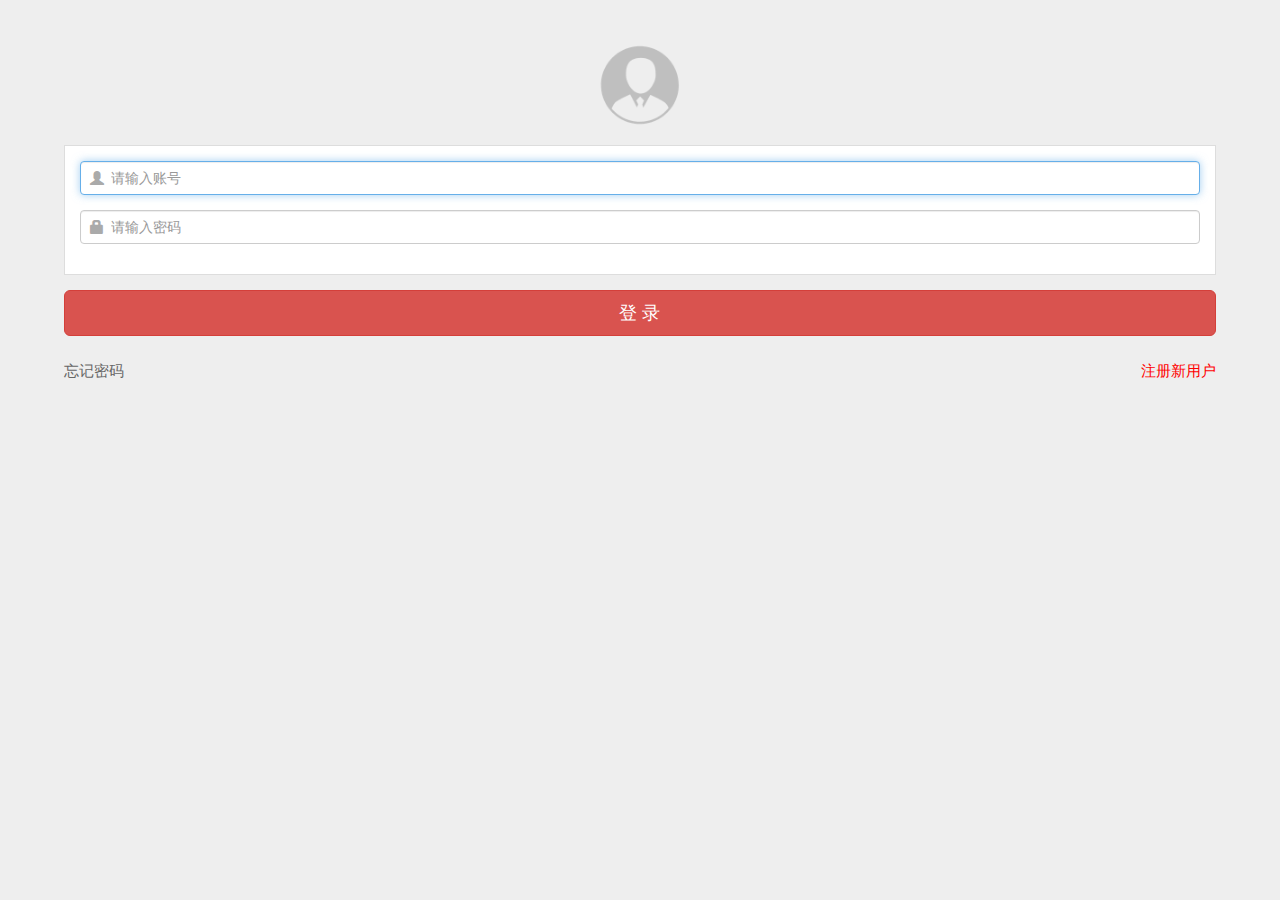
==== forget.html @ bba38528 "5.1修订版" ====
<!DOCTYPE html>
<html>
  <head>
    <meta charset="utf-8">
    <meta name="viewport" content="width=device-width,height=device-height,initial-scale=1.0, minimum-scale=1.0, maximum-scale=1.0, user-scalable=no">
    <title>忘记密码</title>
    <link rel="stylesheet" href="/static/bootstrap/css/bootstrap.min.css">
		<link rel="stylesheet" href="/static/css/login.css">
		<!--基本库-->
		<script src="/static/js/jquery-3.3.1.min.js"></script>
		<script src="/static/js/bootstrap-3.3.1.min.js"></script>
  </head>
  <body>
    <div class="body">
      <header id="header">
        <div class="face-box">
          <img src="/static/image/face.png" alt="" class="img-responsive">
        </div>
      </header>
      <form>
        <div class="form-group">
          <span class="glyphicon glyphicon-user username-dot"></span>
          <input class="form-control required" type="text" placeholder="请输入账号" id="username" name="username" autofocus="autofocus" maxlength="20"/>
        </div>
        <div class="form-group">
          <span class="glyphicon glyphicon-lock password-dot"></span>
          <input class="form-control required" type="text" placeholder="请输入密码" id="password" name="password" autofocus="autofocus" maxlength="20"/>
        </div>
      </form>

      <div class="btn-box">
        <button type="button" class="btn btn-danger btn-lg btn-block" name="submit" id="btn-submit">登 录</button>
      </div>
      <div class="link-box row">
        <div class="col-xs-6">
          <a class="link" href="forget.html">忘记密码</a>
        </div>
        <div class="col-xs-6">
          <a class="link-red" href="register.html">注册新用户</a>
        </div>
      </div>

    </div>
  </body>
<script type="text/javascript">

  $(function(){
    resize();
  });
  //改变窗口大小
  $(window).resize(function(){
    resize();
  });
  var resize = function() {
    var h =  window.innerHeight;
    $('#btn-submit').on('click', function(){
      location.href = 'member.html';
    });
  };
</script>
</html>
---- static/css/login.css ----
@media screen {
  html {
    font-size: 10px;
  }
  @font-face {
    font-family: 'iconfont';
    src: url('//at.alicdn.com/t/font_603996_u33hfhu7b4jthuxr.eot');
    src: url('//at.alicdn.com/t/font_603996_u33hfhu7b4jthuxr.eot?#iefix') format('embedded-opentype'), url('//at.alicdn.com/t/font_603996_u33hfhu7b4jthuxr.woff') format('woff'), url('//at.alicdn.com/t/font_603996_u33hfhu7b4jthuxr.ttf') format('truetype'), url('//at.alicdn.com/t/font_603996_u33hfhu7b4jthuxr.svg#iconfont') format('svg');
    
    /* project id 603996 */
  }
  html .iconfont {
    font-family: "iconfont" !important;
    font-size: 16px;
    font-style: normal;
    -webkit-font-smoothing: antialiased;
    -webkit-text-stroke-width: 0.2px;
    -moz-osx-font-smoothing: grayscale;
  }
  html body {
    background: #eee;
  }
  html body .icon-phone::before {
    content: '\e633';
  }
  html body .body header {
    height: 9rem;
    margin: 4rem 0 0 0;
  }
  html body .body header .face-box {
    width: 9rem;
    height: 9rem;
    margin: 0rem auto;
  }
  html body .body header .face-box img {
    width: 9rem;
    height: 9rem;
  }
  html body .body header.register-header {
    height: 5rem;
    margin: 0;
  }
  html body .body header.register-header h3 {
    padding-top: 1rem;
    font-size: 2rem;
    height: 4rem;
    line-height: 4rem;
    color: red;
    text-align: center;
  }
  html body .body form {
    width: 90%;
    margin: 1.5rem auto;
    border: .1rem solid #ddd;
    padding: 1.5rem 1.5rem;
    background: white;
  }
  html body .body form .form-group {
    position: relative;
  }
  html body .body form .form-group span.username-dot,
  html body .body form .form-group span.password-dot {
    position: absolute;
    top: 1rem;
    left: 1rem;
    color: #aaa;
  }
  html body .body form .form-group span.iconfont {
    top: .6rem;
    left: .8rem;
    font-size: 1.8rem;
  }
  html body .body form .form-group .form-control {
    padding-left: 3rem ;
    height: 3.4rem;
    line-height: 3.4rem;
    font-size: 1.4rem;
  }
  html body .body form .input-group {
    height: 3.4rem;
    margin: 1.5rem 0 0rem 0;
    padding: 0 0 0 0;
  }
  html body .body form .input-group input {
    height: 3.4rem;
  }
  html body .body form .input-group span {
    position: absolute;
    right: 0;
    top: 0;
    padding: 0;
    margin: 0;
  }
  html body .body form .input-group span.input-group-btn button {
    height: 3.4rem;
  }
  html body .body .btn-box {
    width: 90%;
    margin: .5rem auto;
  }
  html body .body .link-box {
    width: 90%;
    height: 3rem;
    line-height: 3rem;
    margin: 2rem auto;
    text-align: center;
  }
  html body .body .link-box div:first-child {
    text-align: left;
    padding-left: 0;
  }
  html body .body .link-box div:last-child {
    text-align: right;
    padding-right: 0;
  }
  html body .body .link-box a {
    font-size: 1.5rem;
  }
  html body .body .link-box a.link-red {
    color: #ff0000;
  }
  html body .body .link-box a.link {
    color: #666;
  }
}
@media (max-width: 320px) {
  html body .body header {
    height: 6.4rem;
    background: #eee;
  }
  html body .body header .face-box {
    width: 6.4rem;
    height: 6.4rem;
    margin: 1rem auto;
  }
  html body .body header .face-box img {
    width: 6.4rem;
    height: 6.4rem;
  }
  html body .body header.register-header {
    height: 3rem;
    margin: 0;
  }
  html body .body header.register-header h3 {
    padding-top: .8rem;
    font-size: 2rem;
    height: 2.2rem;
    line-height: 2.2rem;
    color: orange;
    text-align: center;
  }
  html body .body .btn-box div a {
    font-size: 1.4rem;
  }
  html body .body .link-box {
    height: 2rem;
    line-height: 2rem;
    margin: 1rem auto;
  }
}
@media (min-width: 321px) and (max-width: 375px) {
  html body .body form div.input-group input.form-control {
    width: 16rem ;
  }
}
@media (min-width: 321px) and (max-width: 375px) and (min-height: 668px) {
  html body .body header {
    margin: 7rem 0 0 0;
  }
}
@media (min-width: 376px) and (max-width: 414px) {
  html body .body header {
    margin: 8rem 0 0 0;
  }
  html body .body .link-box div a {
    font-size: 1.6rem;
  }
}
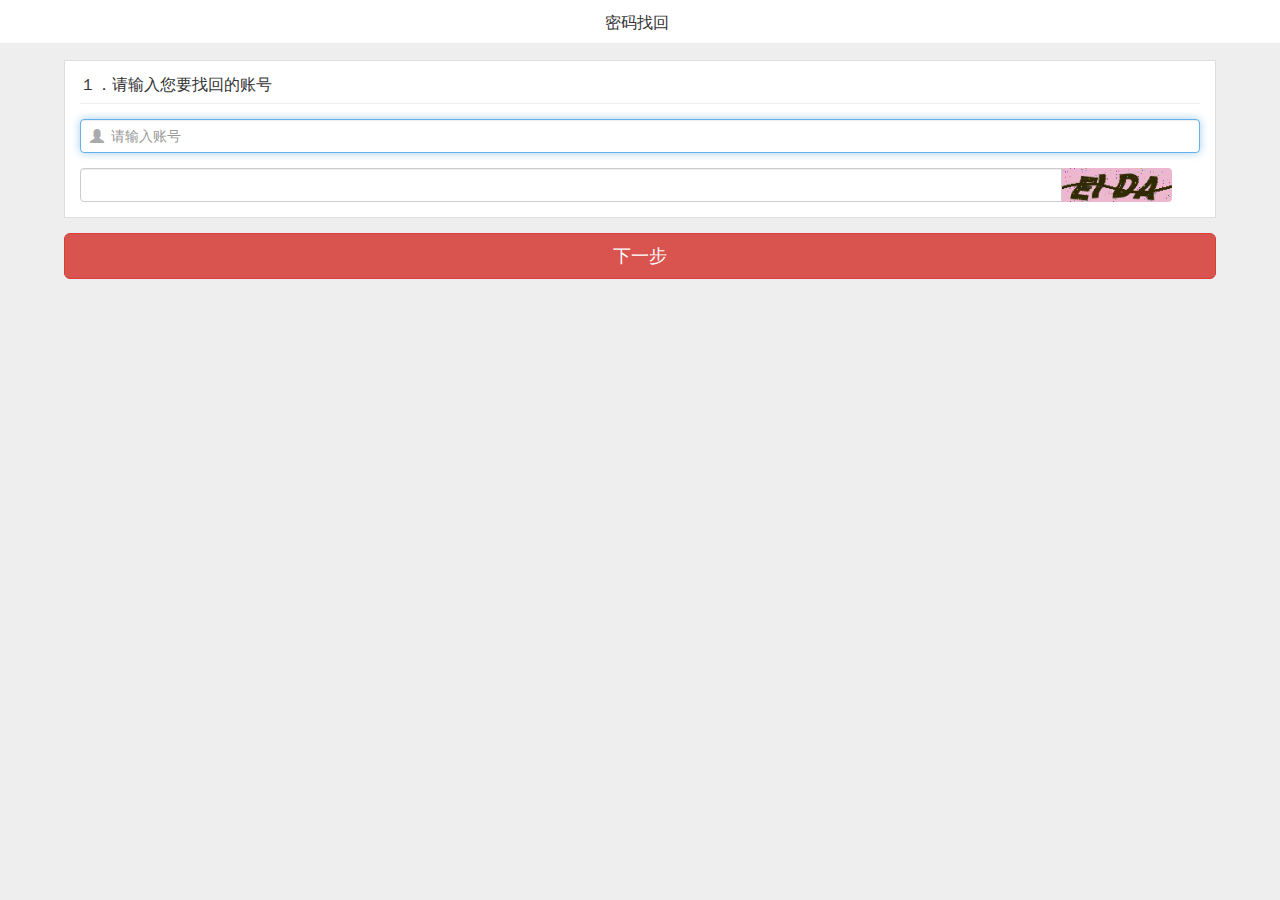
==== commit e3bd27a3: "sss" ====
--- a/forget.html
+++ b/forget.html
@@ -3,7 +3,7 @@
   <head>
     <meta charset="utf-8">
     <meta name="viewport" content="width=device-width,height=device-height,initial-scale=1.0, minimum-scale=1.0, maximum-scale=1.0, user-scalable=no">
-    <title>忘记密码</title>
+    <title>密码找回</title>
     <link rel="stylesheet" href="/static/bootstrap/css/bootstrap.min.css">
 		<link rel="stylesheet" href="/static/css/login.css">
 		<!--基本库-->
@@ -12,49 +12,54 @@
   </head>
   <body>
     <div class="body">
-      <header id="header">
-        <div class="face-box">
-          <img src="/static/image/face.png" alt="" class="img-responsive">
+      <nav class="topbar btm-line navbar-fixed-top bg-white">
+        <div class="row">
+          <div class="col-xs-1 back iconfont icon-back" id="icon-back"></div>
+          <div class="col-xs-10">密码找回</div>
+          <div class="col-xs-1" id="icon-back"></div>
         </div>
-      </header>
-      <form>
+      </nav>
+      <form class="has-nav">
+        <h2 class="page-header">１．请输入您要找回的账号</h2>
         <div class="form-group">
           <span class="glyphicon glyphicon-user username-dot"></span>
           <input class="form-control required" type="text" placeholder="请输入账号" id="username" name="username" autofocus="autofocus" maxlength="20"/>
         </div>
-        <div class="form-group">
-          <span class="glyphicon glyphicon-lock password-dot"></span>
-          <input class="form-control required" type="text" placeholder="请输入密码" id="password" name="password" autofocus="autofocus" maxlength="20"/>
+        <div class="input-group">
+          <input type="text" class="form-control" id="verification">
+          <span class="input-group-btn">
+            <img src="/static/image/verification.png" alt="" class="responsive">
+          </span>
         </div>
       </form>
+      <div class="btn-box">
+        <button type="button" class="btn btn-danger btn-lg btn-block" name="submit" id="btn-submit">下一步</button>
+      </div>
+      <section class="">
 
-      <div class="btn-box">
-        <button type="button" class="btn btn-danger btn-lg btn-block" name="submit" id="btn-submit">登 录</button>
-      </div>
-      <div class="link-box row">
-        <div class="col-xs-6">
-          <a class="link" href="forget.html">忘记密码</a>
-        </div>
-        <div class="col-xs-6">
-          <a class="link-red" href="register.html">注册新用户</a>
-        </div>
-      </div>
+      </section>
 
     </div>
   </body>
 <script type="text/javascript">
-
+  var user = $('#username');
+  var ver = $('#verification');
+  var wid = user.width();
   $(function(){
     resize();
+    $('#icon-back').on('click',function(){
+      location.href='login.html';
+    });
   });
   //改变窗口大小
   $(window).resize(function(){
     resize();
   });
   var resize = function() {
+    ver.width(wid - 120);
     var h =  window.innerHeight;
     $('#btn-submit').on('click', function(){
-      location.href = 'member.html';
+      location.href = 'forget2.html';
     });
   };
 </script>
--- a/static/css/login.css
+++ b/static/css/login.css
@@ -4,24 +4,139 @@
   }
   @font-face {
     font-family: 'iconfont';
-    src: url('//at.alicdn.com/t/font_603996_u33hfhu7b4jthuxr.eot');
-    src: url('//at.alicdn.com/t/font_603996_u33hfhu7b4jthuxr.eot?#iefix') format('embedded-opentype'), url('//at.alicdn.com/t/font_603996_u33hfhu7b4jthuxr.woff') format('woff'), url('//at.alicdn.com/t/font_603996_u33hfhu7b4jthuxr.ttf') format('truetype'), url('//at.alicdn.com/t/font_603996_u33hfhu7b4jthuxr.svg#iconfont') format('svg');
+    src: url('//at.alicdn.com/t/font_603996_bm7i07k158iod2t9.eot');
+    src: url('//at.alicdn.com/t/font_603996_bm7i07k158iod2t9.eot?#iefix') format('embedded-opentype'), url('//at.alicdn.com/t/font_603996_bm7i07k158iod2t9.woff') format('woff'), url('//at.alicdn.com/t/font_603996_bm7i07k158iod2t9.ttf') format('truetype'), url('//at.alicdn.com/t/font_603996_bm7i07k158iod2t9.svg#iconfont') format('svg');
     
     /* project id 603996 */
   }
   html .iconfont {
     font-family: "iconfont" !important;
-    font-size: 16px;
+    font-size: 1.6rem;
     font-style: normal;
     -webkit-font-smoothing: antialiased;
     -webkit-text-stroke-width: 0.2px;
     -moz-osx-font-smoothing: grayscale;
   }
+  html .bg-white {
+    background-color: #ffffff !important;
+  }
+  html .mask-box {
+    background: rgba(0, 0, 0, 0.5);
+    position: absolute;
+  }
+  html .mask-load-box {
+    background: rgba(50, 50, 50, 0.8);
+    height: 4rem;
+    width: 4rem;
+    position: absolute;
+    display: none;
+    z-index: 9999;
+    border-radius: 1rem;
+    border: .1rem solid #333;
+  }
+  @-webkit-keyframes load2 {
+    0% {
+      filter: opacity(0.1);
+      transform: scale(0.3);
+    }
+    30% {
+      filter: opacity(0.3);
+      transform: scale(0.5);
+    }
+    60% {
+      filter: opacity(0.6);
+      transform: scale(0.8);
+    }
+    90% {
+      filter: opacity(1);
+      transform: scale(1);
+    }
+    100% {
+      filter: opacity(0.6);
+      transform: scale(0.8);
+    }
+  }
+  html .loadding-2 {
+    align-content: center;
+    top: 1.6rem;
+    left: 1.6rem;
+    position: absolute;
+  }
+  html .loadding-2 i {
+    width: 6px;
+    height: 6px;
+    display: block;
+    position: absolute;
+    border-radius: 50%;
+    background: #999;
+    filter: opacity(0.4);
+    transform: scale(0.6);
+  }
+  html .loadding-2 i:nth-child(1) {
+    top: -10px;
+    left: 0;
+    -webkit-animation: load2 0.8s ease-in 0.1s infinite;
+  }
+  html .loadding-2 i:nth-child(2) {
+    top: -7px;
+    left: -7px;
+    -webkit-animation: load2 0.8s ease-in 0.2s infinite;
+  }
+  html .loadding-2 i:nth-child(3) {
+    top: 0px;
+    left: -10px;
+    -webkit-animation: load2 0.8s ease-in 0.3s infinite;
+  }
+  html .loadding-2 i:nth-child(4) {
+    top: 7px;
+    left: -7px;
+    -webkit-animation: load2 0.8s ease-in 0.4s infinite;
+  }
+  html .loadding-2 i:nth-child(5) {
+    top: 10px;
+    left: 0px;
+    -webkit-animation: load2 0.8s ease-in 0.5s infinite;
+  }
+  html .loadding-2 i:nth-child(6) {
+    top: 7px;
+    left: 7px;
+    -webkit-animation: load2 0.8s ease-in 0.6s infinite;
+  }
+  html .loadding-2 i:nth-child(7) {
+    top: 0px;
+    left: 10px;
+    -webkit-animation: load2 0.8s ease-in 0.7s infinite;
+  }
+  html .loadding-2 i:nth-child(8) {
+    top: -7px;
+    left: 7px;
+    -webkit-animation: load2 0.8s ease-in 0.8s infinite;
+  }
+  html .loadding-2 i {
+    width: 6px;
+    height: 6px;
+    display: block;
+    position: absolute;
+    border-radius: 50%;
+    background: #999;
+    filter: opacity(0.4);
+    transform: scale(0.6);
+  }
   html body {
     background: #eee;
   }
   html body .icon-phone::before {
     content: '\e633';
+  }
+  html body .icon-back::before {
+    content: '\e624';
+  }
+  html body .body .mask-box {
+    width: 100%;
+    height: 100%;
+    z-index: 200;
+    display: none;
+    top: 0;
   }
   html body .body header {
     height: 9rem;
@@ -48,6 +163,33 @@
     color: red;
     text-align: center;
   }
+  html body .body nav.topbar {
+    background: #f3f3f3;
+    height: 4.4rem !important;
+    padding: 1rem 1rem 1rem .5rem !important;
+    z-index: 10;
+  }
+  html body .body nav.topbar.btm-line {
+    border-bottom: .1rem solid #eee;
+  }
+  html body .body nav.topbar .row {
+    margin: 0 ;
+    height: 2.8rem;
+    line-height: 2.6rem !important;
+  }
+  html body .body nav.topbar .row div {
+    padding: 0 ;
+  }
+  html body .body nav.topbar .row div.col-xs-1 {
+    font-size: 2rem !important;
+  }
+  html body .body nav.topbar .row div.col-xs-10 {
+    font-size: 1.6rem !important;
+    text-align: center;
+  }
+  html body .body .has-nav {
+    margin-top: 6rem;
+  }
   html body .body form {
     width: 90%;
     margin: 1.5rem auto;
@@ -55,8 +197,16 @@
     padding: 1.5rem 1.5rem;
     background: white;
   }
+  html body .body form h2 {
+    font-size: 1.6rem;
+    margin: 0 0 1.5rem 0;
+  }
   html body .body form .form-group {
     position: relative;
+  }
+  html body .body form .form-group label {
+    font-size: 1.4rem;
+    font-weight: 100;
   }
   html body .body form .form-group span.username-dot,
   html body .body form .form-group span.password-dot {
@@ -83,6 +233,7 @@
   }
   html body .body form .input-group input {
     height: 3.4rem;
+    font-size: 1.6rem !important;
   }
   html body .body form .input-group span {
     position: absolute;
@@ -90,6 +241,11 @@
     top: 0;
     padding: 0;
     margin: 0;
+  }
+  html body .body form .input-group span.input-group-btn img {
+    height: 3.4rem !important;
+    width: 12rem !important;
+    border-radius: 0 .4rem .4rem 0;
   }
   html body .body form .input-group span.input-group-btn button {
     height: 3.4rem;
